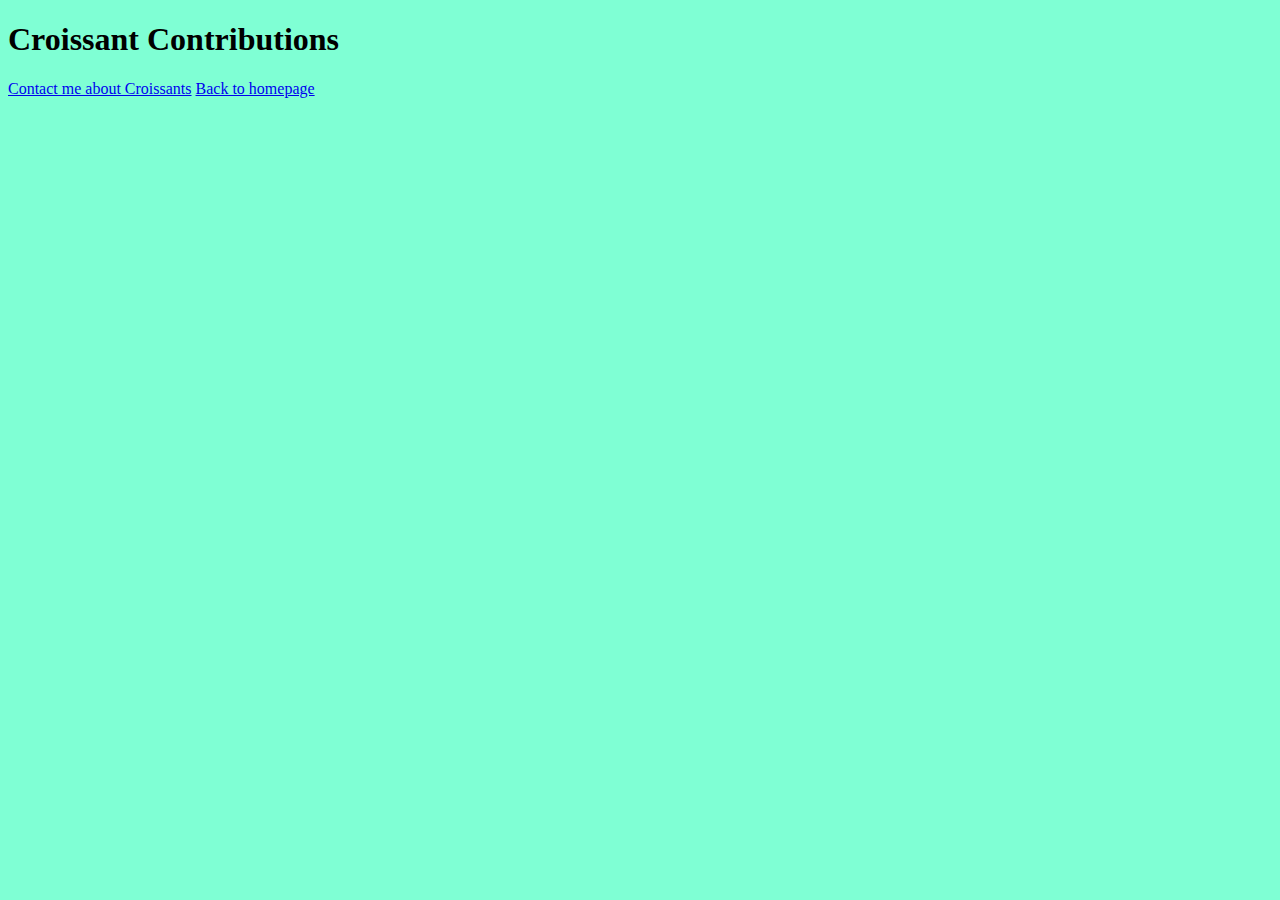
==== contact.html @ 4f820707 "Created the initial file structure" ====
<!DOCTYPE html>
<html lang="en">
	<head>
		<meta charset="UTF-8" />
		<meta http-equiv="X-UA-Compatible" content="IE=edge" />
		<meta name="viewport" content="width=device-width, initial-scale=1.0" />
		<link rel="stylesheet" href="/css/style.css" />
		<title>Croissant Contact & Contributions</title>
	</head>
	<body>
		<h1>Croissant Contributions</h1>
		<a href="/contact.html">Contact me about Croissants</a>
		<a href="/">Back to homepage</a>
	</body>
</html>
---- css/style.css ----
body {
	background-color: aquamarine;
}
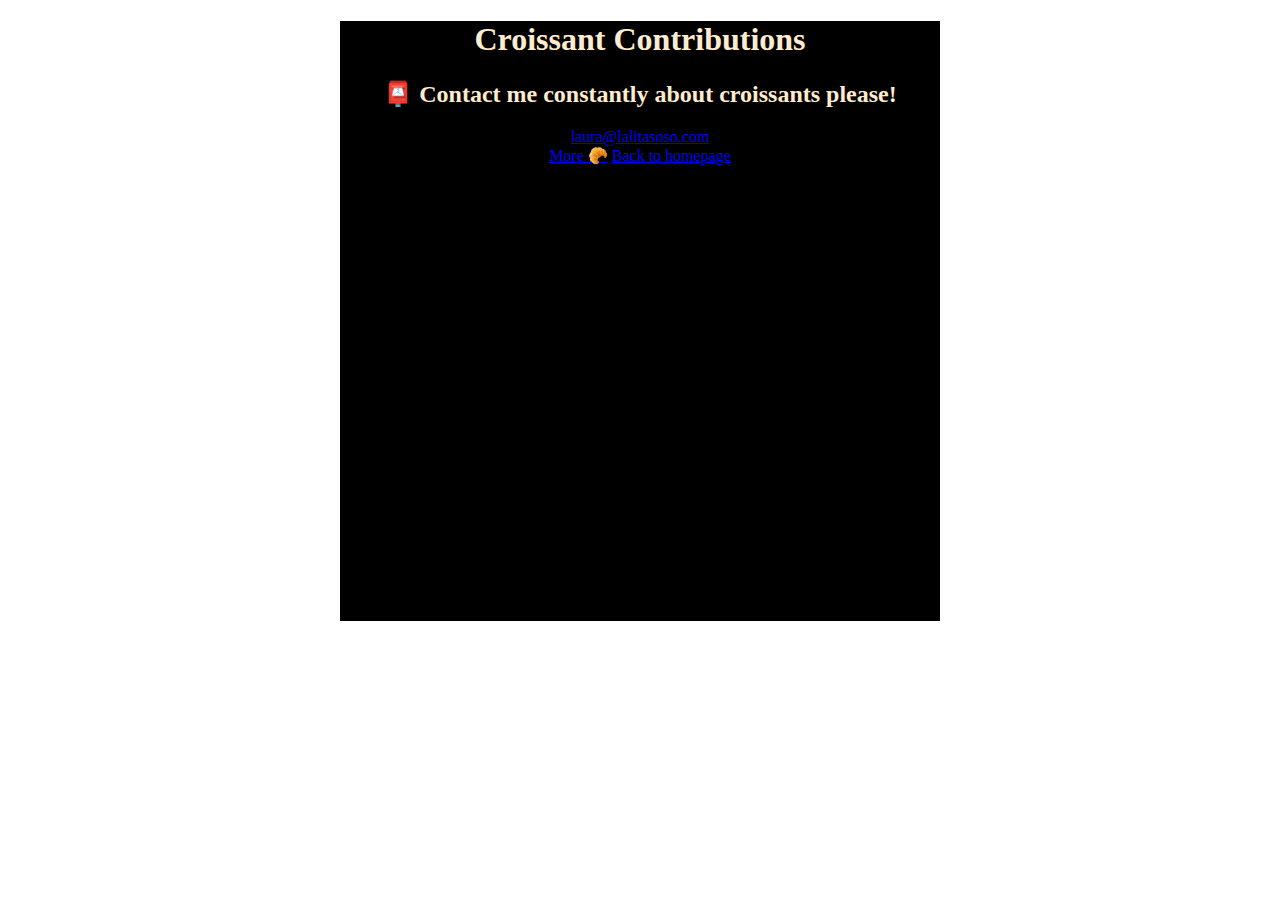
==== commit 5909743f: "added text and images to all of the pages" ====
--- a/contact.html
+++ b/contact.html
@@ -4,12 +4,23 @@
 		<meta charset="UTF-8" />
 		<meta http-equiv="X-UA-Compatible" content="IE=edge" />
 		<meta name="viewport" content="width=device-width, initial-scale=1.0" />
+		<link
+			href="https://cdn.jsdelivr.net/npm/bootstrap@5.3.2/dist/css/bootstrap.min.css"
+			rel="stylesheet"
+			integrity="sha384-T3c6CoIi6uLrA9TneNEoa7RxnatzjcDSCmG1MXxSR1GAsXEV/Dwwykc2MPK8M2HN"
+			crossorigin="anonymous" />
 		<link rel="stylesheet" href="/css/style.css" />
-		<title>Croissant Contact & Contributions</title>
+		<title>Croissant Constant Contact</title>
 	</head>
 	<body>
-		<h1>Croissant Contributions</h1>
-		<a href="/contact.html">Contact me about Croissants</a>
-		<a href="/">Back to homepage</a>
+		<div class="container mt-3 p-5">
+			<h1>Croissant Contributions</h1>
+			<div id="contact" class="mt-5 mb-5">
+				<h2 class="text-center">📮 Contact me constantly about croissants please!</h2>
+				<a href="mailto:[email]" class="email-link">laura@lalitasoso.com</a>
+			</div>
+			<a href="/photo.html">More 🥐</a>
+			<a href="/">Back to homepage</a>
+		</div>
 	</body>
 </html>
--- a/css/style.css
+++ b/css/style.css
@@ -1,3 +1,14 @@
 body {
-	background-color: aquamarine;
+	background-image: url("https://s3.amazonaws.com/shecodesio-production/uploads/files/000/097/682/original/1086054.jpg?1695168483");
+	background-size: cover;
 }
+
+.container {
+	color: blanchedalmond;
+	text-align: center;
+
+	width: 600px;
+	height: 600px;
+	margin: 0 auto;
+	background-color: black;
+}
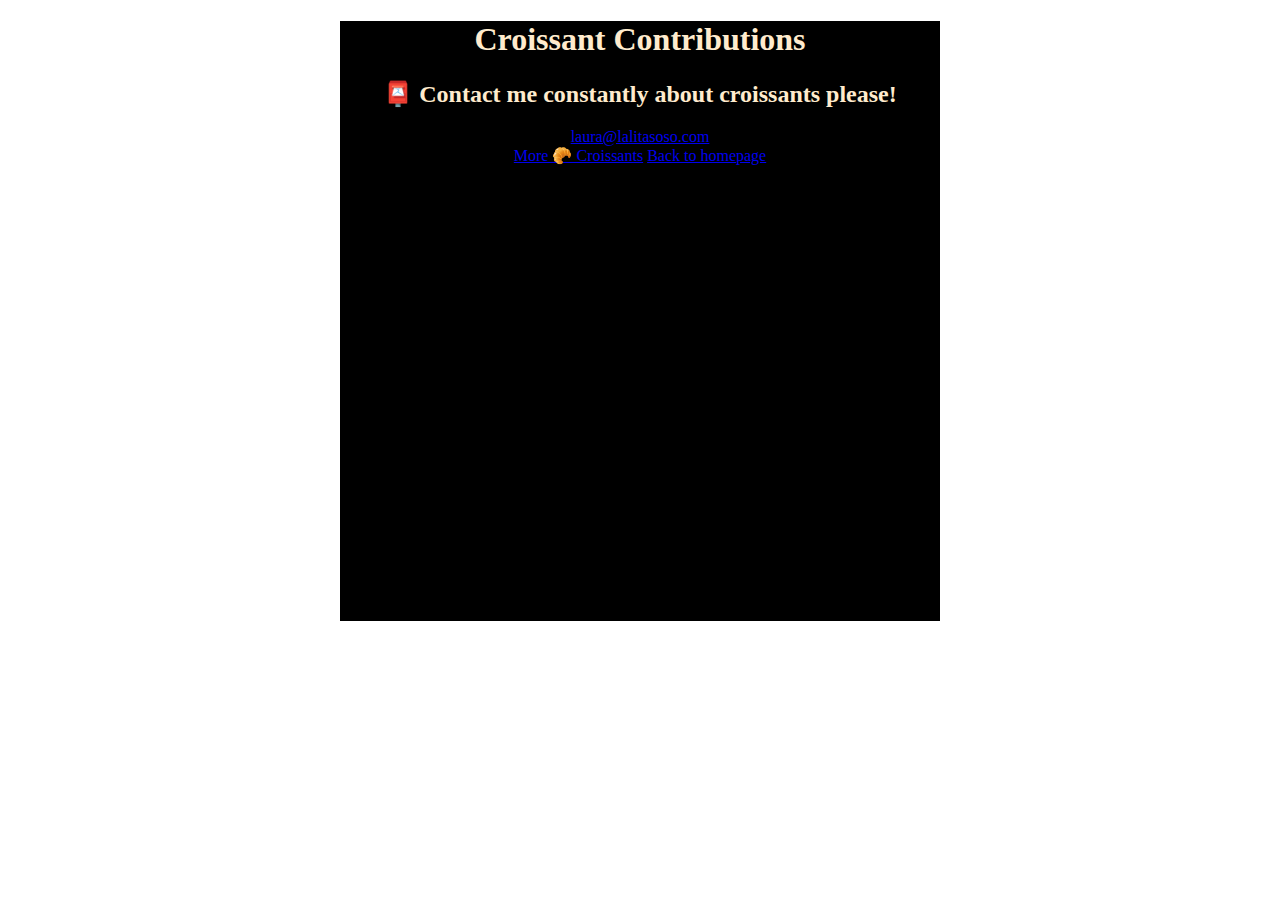
==== commit 82db1940: "SEO" ====
--- a/contact.html
+++ b/contact.html
@@ -4,6 +4,7 @@
 		<meta charset="UTF-8" />
 		<meta http-equiv="X-UA-Compatible" content="IE=edge" />
 		<meta name="viewport" content="width=device-width, initial-scale=1.0" />
+		<meta name="description" content="contact the orginal Croissant Connoisseur" />
 		<link
 			href="https://cdn.jsdelivr.net/npm/bootstrap@5.3.2/dist/css/bootstrap.min.css"
 			rel="stylesheet"
@@ -19,7 +20,7 @@
 				<h2 class="text-center">📮 Contact me constantly about croissants please!</h2>
 				<a href="mailto:[email]" class="email-link">laura@lalitasoso.com</a>
 			</div>
-			<a href="/photo.html">More 🥐</a>
+			<a href="/photo.html">More 🥐 Croissants</a>
 			<a href="/">Back to homepage</a>
 		</div>
 	</body>
